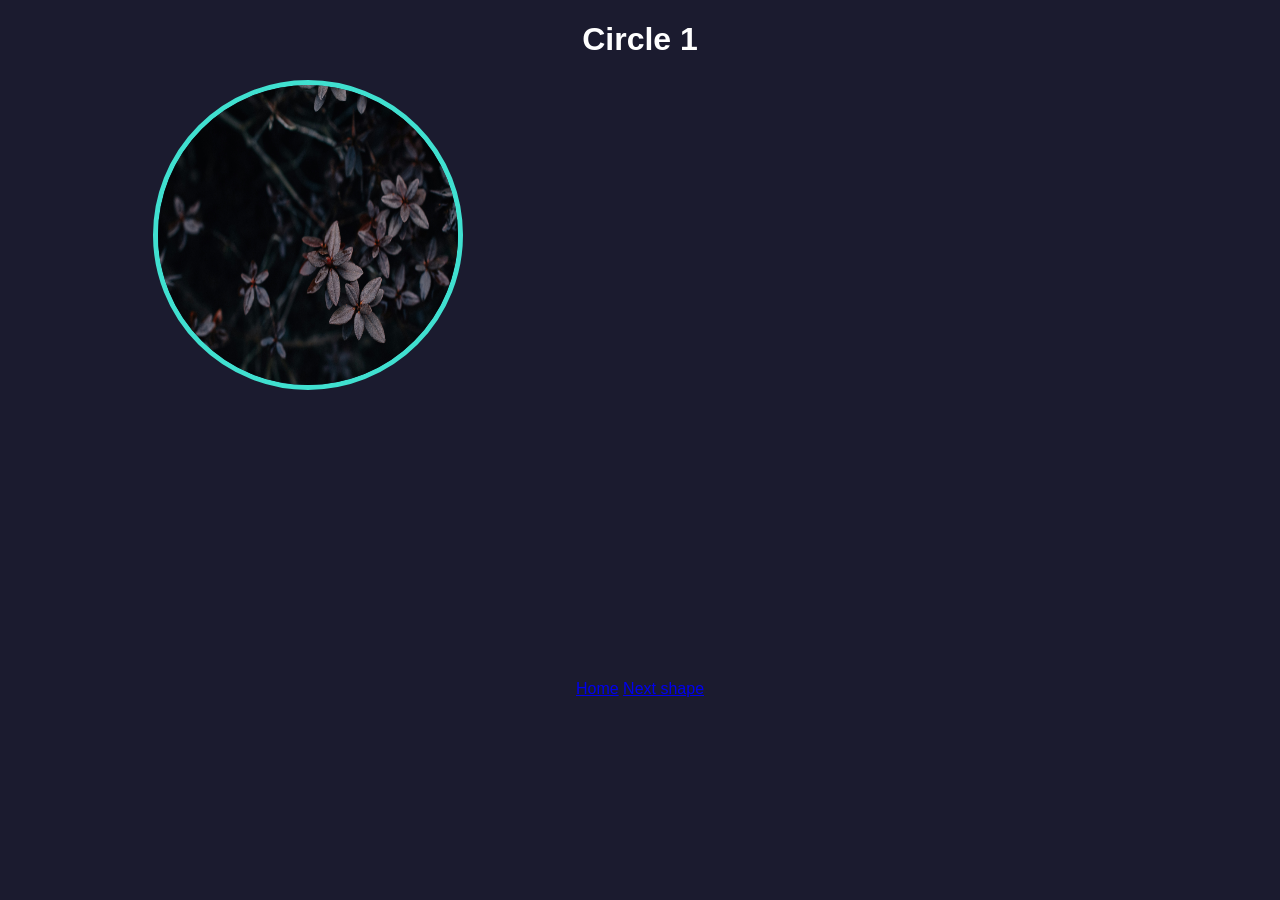
==== circle1.html @ 6092d3f3 "update assignment" ====
<!DOCTYPE html>
<html lang="en">
<head>
    <meta charset="UTF-8">
    <meta name="viewport" content="width=device-width, initial-scale=1.0">
    <link rel="stylesheet" href="assets/css/style2.css">
    <title>Circle 1</title>
    <link rel="stylesheet" href="assets/css/style2.css">
</head>
<body>
    <h1>Circle 1</h1>
    <div class="container">
        <div class="circle">
             <img src="assets/images/pic5.jpg" alt="">
        </div>
    </div>
    <a href="index.html">Home</a>
    <a href="circle2.html">Next shape</a>
</body>
</html>
---- assets/css/style2.css ----
body{
    background-color: #1b1b2f;
    color: white;
    font-family: Arial, sans-serif;
    text-align: center;
}

.container{
    width: 600px;
    height: 600px;
}
.container img{
    width: 300px;
    height: 300px;
}

.circle img{
    width: 300px;
    height: 300px;
    border-radius: 50%;
    border: 5px solid turquoise;
}

.dotted img{
    width: 300px;
    height: 300px;
    border: 5px dotted turquoise;
    border-radius: 40px;
}

.semi img{
    width: 300px;
    height: 150px;
    border-radius: 150px 150px 0 0;
    border: 5px solid turquoise;;
}

.solid img{
    width: 300px;
    height: 300px;
    border: 5px solid turquoise;
}
---- assets/css/style2.css ----
body{
    background-color: #1b1b2f;
    color: white;
    font-family: Arial, sans-serif;
    text-align: center;
}

.container{
    width: 600px;
    height: 600px;
}
.container img{
    width: 300px;
    height: 300px;
}

.circle img{
    width: 300px;
    height: 300px;
    border-radius: 50%;
    border: 5px solid turquoise;
}

.dotted img{
    width: 300px;
    height: 300px;
    border: 5px dotted turquoise;
    border-radius: 40px;
}

.semi img{
    width: 300px;
    height: 150px;
    border-radius: 150px 150px 0 0;
    border: 5px solid turquoise;;
}

.solid img{
    width: 300px;
    height: 300px;
    border: 5px solid turquoise;
}
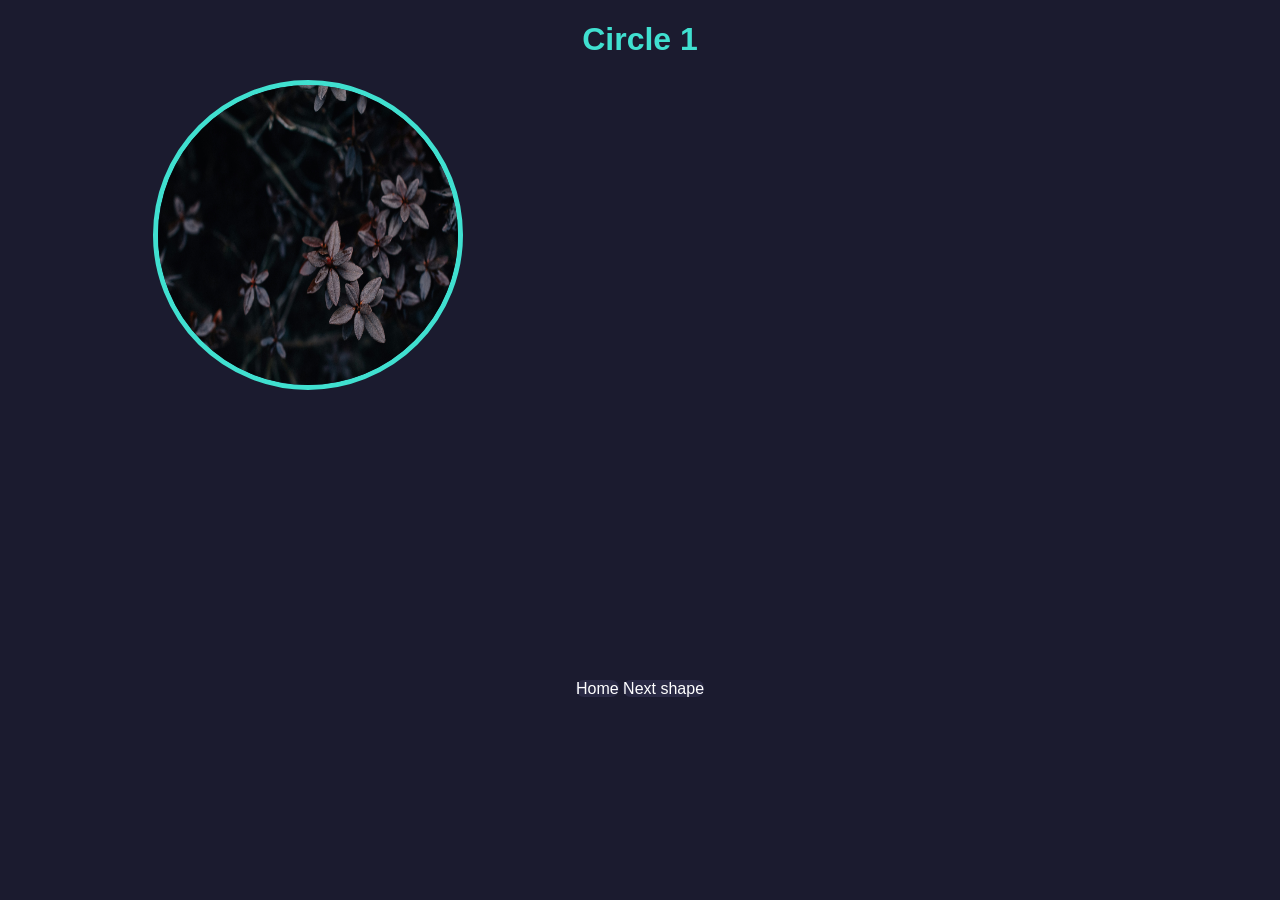
==== commit 0cb887fb: "update nav" ====
--- a/circle1.html
+++ b/circle1.html
@@ -14,7 +14,9 @@
              <img src="assets/images/pic5.jpg" alt="">
         </div>
     </div>
+    <nav>
     <a href="index.html">Home</a>
     <a href="circle2.html">Next shape</a>
+    </nav>
 </body>
 </html>
--- a/assets/css/style2.css
+++ b/assets/css/style2.css
@@ -4,7 +4,9 @@
     font-family: Arial, sans-serif;
     text-align: center;
 }
-
+h1{
+    color: turquoise;
+}
 .container{
     width: 600px;
     height: 600px;
@@ -39,4 +41,10 @@
     width: 300px;
     height: 300px;
     border: 5px solid turquoise;
+}
+nav a{
+    color: white;
+    text-decoration: none;
+    background-color: #292944;
+    border-radius: 8px;
 }
--- a/assets/css/style2.css
+++ b/assets/css/style2.css
@@ -4,7 +4,9 @@
     font-family: Arial, sans-serif;
     text-align: center;
 }
-
+h1{
+    color: turquoise;
+}
 .container{
     width: 600px;
     height: 600px;
@@ -39,4 +41,10 @@
     width: 300px;
     height: 300px;
     border: 5px solid turquoise;
+}
+nav a{
+    color: white;
+    text-decoration: none;
+    background-color: #292944;
+    border-radius: 8px;
 }
